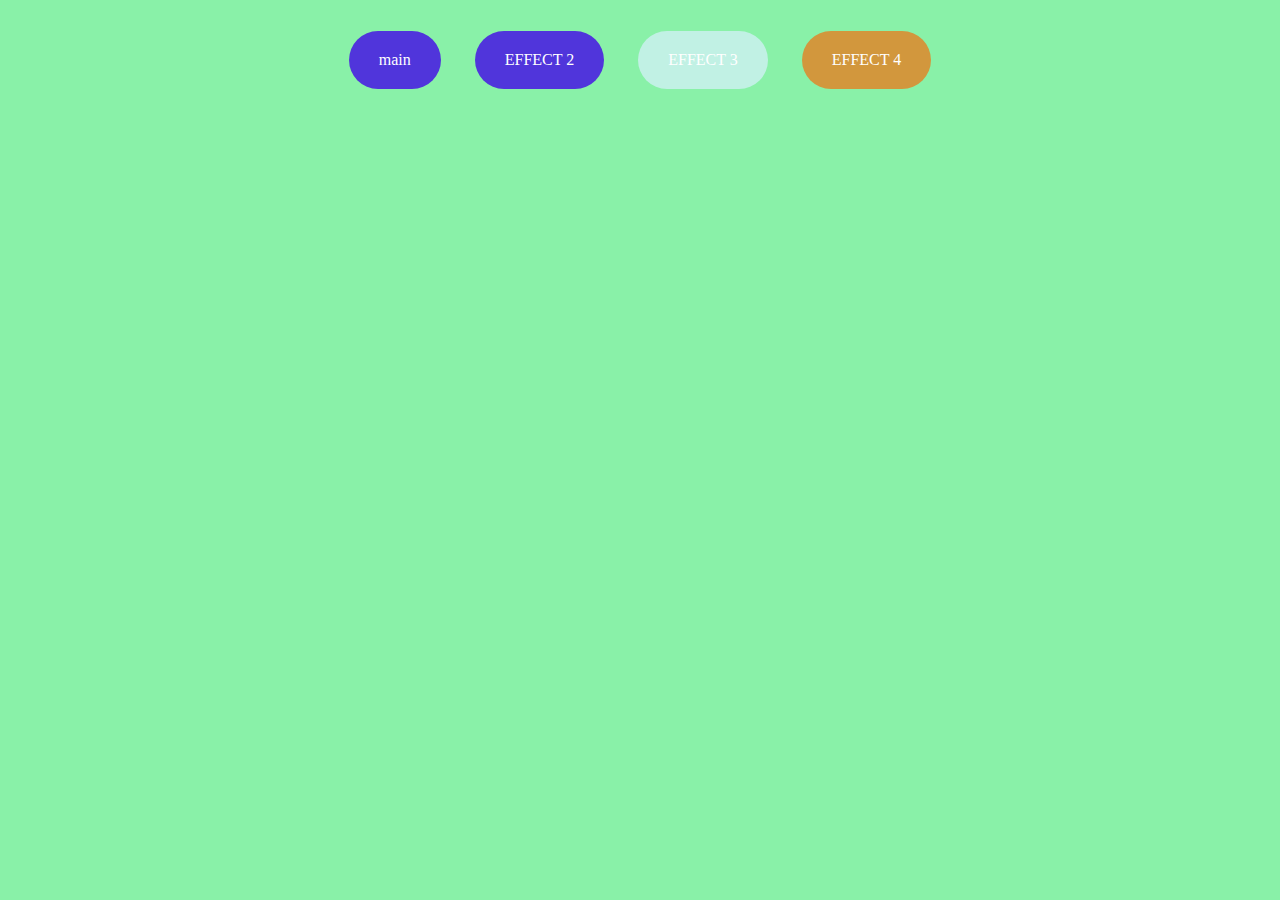
==== html/Effect.html @ e088bc37 "M" ====
<!DOCTYPE html>
<html lang="en">
<head>
    <meta charset="UTF-8">
    <title>Effect</title>
    <link rel="stylesheet"
          href="../css/Effect.css">
</head>
<body>
<p class="span-shadow">
    <span><a herf="../index.html"> main</span>
    <span>EFFECT 2</span>
    <span>EFFECT 3</span>
    <span>EFFECT 4</span>
</p>
</body>
</html>
---- css/Effect.css ----
body {
    background-color: #89f1a8;
}
.span-shadow {
    text-align: center
}
.span-shadow span {
    display:inline-block ;
    margin: 15px ;
    padding: 20px 30px ;
    cursor: pointer ;
    border-radius: 50px ;
    color: white ;
    transition: .7s linear;
 }
 .span-shadow span:nth-child(1){
     background :#5035DB }
 .span-shadow:nth-child(1) :hover {
    box-shadow: 0 0 0 2px #3cff61, 0 0 0 4px #5035db; }

.span-shadow span:nth-child(2){
    background:#C1F1E4 }
.span-shadow:nth-child(2) :hover {
                              box-shadow: 200px 0 0 0 rgba(0,0,0,.8) inset;}
.span-shadow span:nth-child(3){
    background :#D2973D }
.span-shadow:nth-child(3) :hover {
                              box-shadow: 0 0 0 2px #D2973D inset, 0 0 0 4px white inset;
                          }
.span-shadow-span:nth-child(4){
    background :#C76637;
position: relative;
top:-4px;
left: 0;}
.span-shadow:nth-child(4) :hover {
                              box-shadow:2px 2px white, 4px 4px #C76637;
    top:-4px;
    left:-4px;
                          }
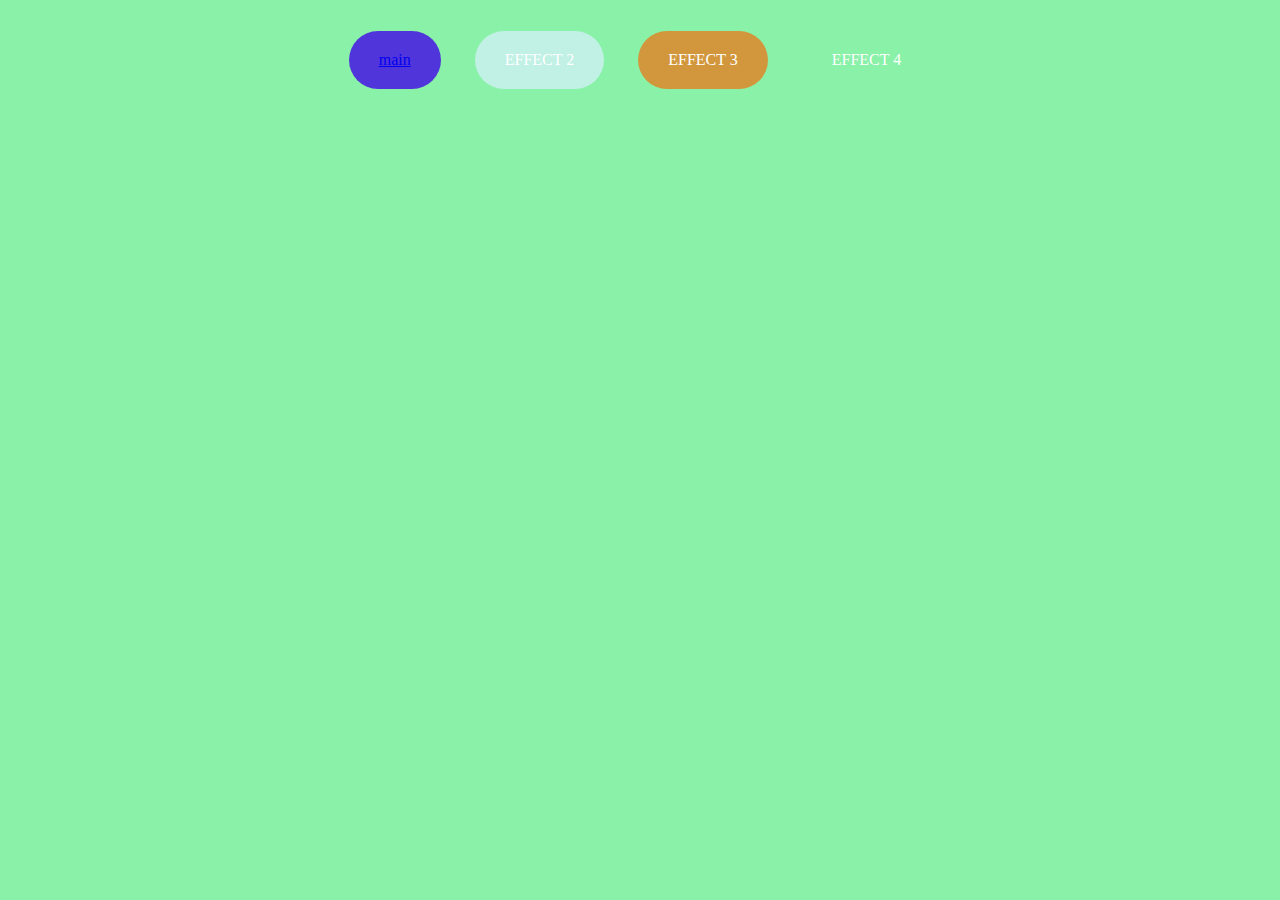
==== commit dedae3d9: "MKK" ====
--- a/html/Effect.html
+++ b/html/Effect.html
@@ -8,7 +8,7 @@
 </head>
 <body>
 <p class="span-shadow">
-    <span><a herf="../index.html"> main</span>
+    <span><a href="../index.html"> main</a></span>
     <span>EFFECT 2</span>
     <span>EFFECT 3</span>
     <span>EFFECT 4</span>
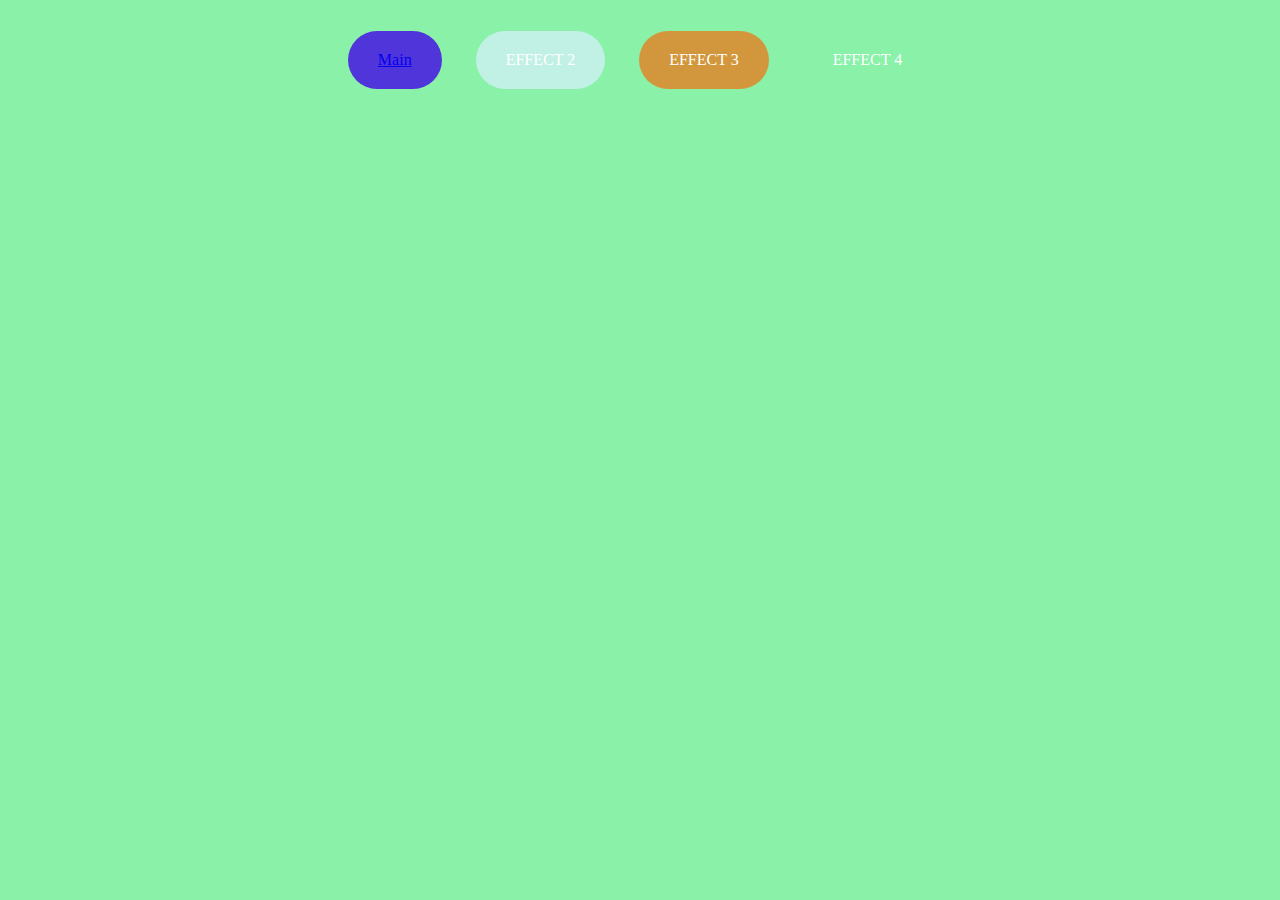
==== commit 35b4b138: "transform" ====
--- a/html/Effect.html
+++ b/html/Effect.html
@@ -8,7 +8,7 @@
 </head>
 <body>
 <p class="span-shadow">
-    <span><a href="../index.html"> main</a></span>
+    <span><a href="../index.html"> Main</a></span>
     <span>EFFECT 2</span>
     <span>EFFECT 3</span>
     <span>EFFECT 4</span>
